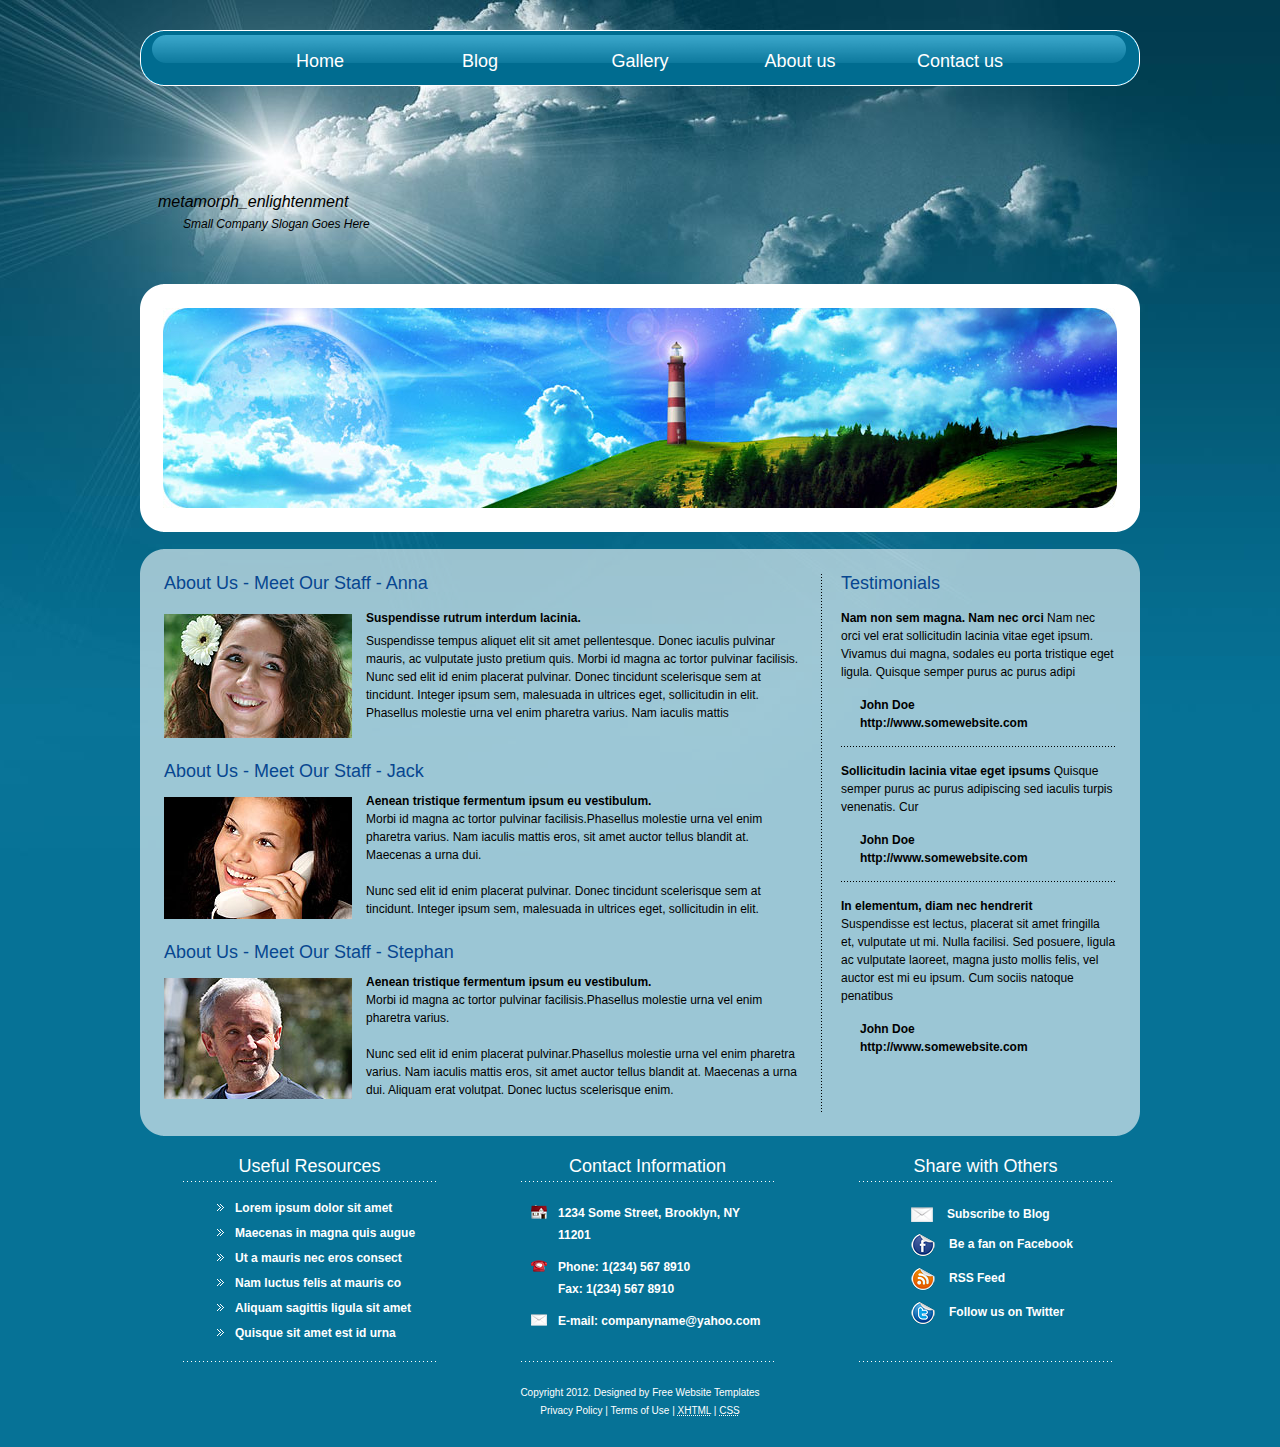
==== about_us.html @ 6195a16c "Initial Commit" ====
<!DOCTYPE html PUBLIC "-//W3C//DTD XHTML 1.0 Strict//EN" "http://www.w3.org/TR/xhtml1/DTD/xhtml1-strict.dtd">
<html xmlns="http://www.w3.org/1999/xhtml">
<head>
<meta http-equiv="content-type" content="text/html; charset=utf-8" />
<title>Metamorphosis Design Free Css Templates</title>
<meta name="keywords" content="" />
<meta name="description" content="" />
<link href="styles.css" rel="stylesheet" type="text/css" />
<link rel="stylesheet" href="nivo-slider.css" type="text/css" media="screen" />
</head>
<body>

<div id="bg_clouds">
<div id="main">
<!-- header begins -->
<div id="header">
    
	<div id="buttons">
      <a href="index.html" class="but but_t"  title="">Home</a>
      <a href="blog.html" class="but" title="">Blog</a>
      <a href="gallery.html"  class="but" title="">Gallery</a>
      <a href="about_us.html"  class="but" title="">About us</a>
      <a href="contact_us.html" class="but" title="">Contact us</a>
    </div>
	
	<div id="logo">
    	<a href="#">metamorph_enlightenment</a>
      	<h2><a href="#" id="metamorph">Small Company Slogan Goes Here</a></h2>
    </div>
	
</div>
<!-- header ends -->
<div class="top_top"></div>
<div class="top">

 <div id="wrapper">
        <div id="slider-wrapper">        
            <div id="slider" class="nivoSlider">
                <img src="images/top.jpg" alt="" />
                <img src="images/top2.jpg" alt=""/>
                <img src="images/top3.jpg" alt="" />
            </div>        
        </div>
</div>

<script type="text/javascript" src="lib/jquery-1.4.3.min.js"></script>
    <script type="text/javascript" src="lib/jquery.nivo.slider.pack.js"></script>
    <script type="text/javascript">
    $(window).load(function() {
        $('#slider').nivoSlider();
    });
    </script>
</div>
<div class="top_bot"></div>
<div style="height:17px"></div>
        <!-- content begins -->
        		<div class="cont_top"></div>
       			<div id="content">
                	<div class="razd_lr">
                    	<div id="right">
                            <h1>Testimonials</h1>
                            <div style="height: 15px;"></div> 
                            <b>Nam non sem magna. Nam nec orci </b>
                            Nam nec orci vel erat sollicitudin lacinia vitae eget ipsum. Vivamus dui magna, sodales eu porta tristique eget ligula. Quisque semper purus ac purus adipi
                            <div style="height: 15px;"></div>
                            <div class="bottom_text">
                                <b>John Doe</b><br />
                                <a href="#"><b>http://www.somewebsite.com</b></a>
                            </div>
                            <div class="razd_h"></div>
                            <b>Sollicitudin lacinia vitae eget ipsums</b>
                            Quisque semper purus ac purus adipiscing sed iaculis turpis venenatis. Cur
                            <div style="height: 15px;"></div>
                            <div class="bottom_text">
                                <b>John Doe</b><br />
                                <a href="#"><b>http://www.somewebsite.com</b></a>
                            </div>
                            <div class="razd_h"></div>
                            <b>In elementum, diam nec hendrerit</b><br />
                            Suspendisse est lectus, placerat sit amet fringilla et, vulputate ut mi. Nulla facilisi. Sed posuere, ligula ac vulputate laoreet, magna justo mollis felis, vel auctor est mi eu ipsum. Cum sociis natoque penatibus <br />
                            <div style="height: 15px;"></div>
                            <div class="bottom_text">
                                <b>John Doe</b><br />
                                <a href="#"><b>http://www.somewebsite.com</b></a>
                            </div>
                            
                            
                        </div>
                        <div id="left">
                          	<h1>About Us - Meet Our Staff - Anna</h1>
                            
                          	<div style="height:15px;"></div>
                            <img src="images/img41.jpg" class="img_l" alt="" />
                            <b>Suspendisse rutrum interdum lacinia. </b><br />
                            <div style="height:5px;"></div>
                            Suspendisse tempus aliquet elit sit amet pellentesque. Donec iaculis pulvinar mauris, ac vulputate justo pretium quis. Morbi id magna ac tortor pulvinar facilisis. Nunc sed elit id enim placerat pulvinar. Donec tincidunt scelerisque sem at tincidunt. Integer ipsum sem, malesuada in ultrices eget, sollicitudin in elit. Phasellus molestie urna vel enim pharetra varius. Nam iaculis mattis 
                            <div style="clear: both;"></div>
                          	<div style="height:20px;"></div>
                            
                            <h1>About Us - Meet Our Staff - Jack</h1>
                            <div style="height:10px;"></div>
                            <img src="images/img42.jpg" class="img_l" alt="" />
                            <b>Aenean tristique fermentum ipsum eu vestibulum.</b><br />
                            Morbi id magna ac tortor pulvinar facilisis.Phasellus molestie urna vel enim pharetra varius. Nam iaculis mattis eros, sit amet auctor tellus blandit at. Maecenas a urna dui. <br /><br />
                            Nunc sed elit id enim placerat pulvinar. Donec tincidunt scelerisque sem at tincidunt. Integer ipsum sem, malesuada in ultrices eget, sollicitudin in elit.
                            <div style="clear: both;"></div>
                          	<div style="height:20px;"></div>
                            <h1>About Us - Meet Our Staff - Stephan</h1>
                            <div style="height:10px;"></div>
                            <img src="images/img43.jpg" class="img_l" alt="" />
                            <b>Aenean tristique fermentum ipsum eu vestibulum.</b><br />
                            Morbi id magna ac tortor pulvinar facilisis.Phasellus molestie urna vel enim pharetra varius.<br /><br />
							Nunc sed elit id enim placerat pulvinar.Phasellus molestie urna vel enim pharetra varius. Nam iaculis mattis eros, sit amet auctor tellus blandit at. Maecenas a urna dui. Aliquam erat volutpat. Donec luctus scelerisque enim. <br />         
                           
                          	<div style="clear: both;"></div>
                            <div style="height:10px;"></div>
                        
                        </div>
                        
                        <div style="clear: both"></div>
                 	</div>
        		</div>
                <div class="cont_bot"></div>
    <!-- content ends --> 
    <div style="height:15px"></div>
    <!-- bottom begin -->
    <div id="bottom_bot">
        <div id="bottom">
        <div id="b_col1">
              <h1>Useful Resources</h1>
                <div style="height:10px"></div>
                    <ul class="spis_bot">
                        <li><a href="#">Lorem ipsum dolor sit amet </a></li>
                        <li><a href="#">Maecenas in magna quis augue</a></li>
                        <li><a href="#">Ut a mauris nec eros consect</a></li>
                        <li><a href="#">Nam luctus felis at mauris co </a></li>
                        <li><a href="#">Aliquam sagittis ligula sit amet </a></li>
                        <li><a href="#">Quisque sit amet est id urna</a></li>
                    </ul>
                </div>
                <div id="b_col2">
                    <h1>Contact Information</h1>
                    <div style="height:20px"></div>
                    <div style="padding-left:10px">
                        <div  class="box_us">
                              <div  class="box_us_l">
                                <img src="images/fish_us1.png" alt="" />
                              </div>
                              <div  class="box_us_r">
                                    <b class="lh">1234 Some Street, Brooklyn, NY 11201</b>
                              </div>
                              <div style="clear: both; height:10px;"></div>
                        </div>
                        <div  class="box_us">
                              <div  class="box_us_l">
                                <img src="images/fish_us2.png" alt="" />
                              </div>
                              <div  class="box_us_r">
                                    <b class="lh">Phone:  1(234) 567 8910<br />
                                        Fax: 1(234) 567 8910
                                    </b>
                              </div>
                              <div style="clear: both; height:10px;"></div>
                        </div>
                        <div  class="box_us">
                              <div  class="box_us_l">
                                <img src="images/fish_us3.png" alt="" />
                              </div>
                              <div  class="box_us_r">
                                    <b class="lh">E-mail: companyname@yahoo.com</b>
                              </div>
                              <div style="clear: both; height:10px;"></div>
                        </div>
                    </div>
            </div>
    
            <div id="b_col3">
            	<h1>Share with Others</h1>
              	<div style="height:15px"></div>
                    <ul>
                        <li><img src="images/fu_i1.png" class=" fu_i" alt="" /><a href="#">Subscribe to Blog</a></li>
                        <li><img src="images/fu_i2.png" class=" fu_i" alt="" /><a href="#">Be a fan on Facebook</a></li>
                        <li><img src="images/fu_i3.png" class=" fu_i" alt="" /><a href="#">RSS Feed</a></li>
                        <li><img src="images/fu_i4.png" class=" fu_i" alt="" /><a href="#">Follow us on Twitter</a></li>
                    </ul>  
                        
                </div>
          	<div style="clear: both; height:20px;"></div>
        </div>
    </div>
<!-- bottom end --> 
<!-- footer begins -->
            <div id="footer">
          		Copyright  2012. <!-- Do not remove -->Designed by <a href="http://www.metamorphozis.com/free_templates/free_templates.php" title="Free Website Templates">Free Website Templates</a><!-- end --><br />
                <a href="#">Privacy Policy</a> | <a href="#">Terms of Use</a> | <a href="http://validator.w3.org/check/referer" title="This page validates as XHTML 1.0 Transitional"><abbr title="eXtensible HyperText Markup Language">XHTML</abbr></a> | <a href="http://jigsaw.w3.org/css-validator/check/referer" title="This page validates as CSS"><abbr title="Cascading Style Sheets">CSS</abbr></a>
             </div>
        <!-- footer ends -->
</div>

</div>

</body>
</html>
---- styles.css ----
/*
Design by Metamorphosis Design
http://www.metamorphozis.com
Released for free under a Creative Commons Attribution 2.5 License
*/

*
{
border: 0;
margin: 0;
}

img
{
border: 0px;
}

body{
	font: 12px Arial, Helvetica, sans-serif;
	background: url(images/bg.jpg);
	line-height: 18px;
}

#bg_clouds { background: #067296 url(images/bg_clouds.jpg) top center no-repeat;}
	
#main {
	width: 1000px;
	margin: 0px auto;
	background:url(images/main.jpg) right top no-repeat;}

#header { 
	width:1000px;
	height: 254px;
	padding-top: 30px;
}

#logo {	
		padding: 107px 0px 0px 18px;
		height: 75px;
}

#logo H2 {

		font-family: Arial, Helvetica, sans-serif;
		color:#ffffff;
		font-size:18px;
		font-style:italic;
		background: no-repeat;
		}

#logo a {
	text-decoration: none;
	font-style: italic;
	font-size: 16px;
	color: #000000;
}
	
#logo H2 a{
	font-size: 12px;
	font-family: Arial, Helvetica, sans-serif;
	font-weight:100;
}

#buttons{
	text-align:center;
	height: 56px;
	padding-left: 0px;
	background: url(images/buttons.png) left top no-repeat;
	padding: 0px 0px 0px 100px;
}

#buttons a {
	font-family: Arial, Helvetica, sans-serif;
	font-size: 18px;
	font-weight: 100;
	display: block;
	float: left;
	text-decoration: none;
	color: #ffffff;
	text-align: center;
	padding-top: 22px;
	height: 34px;
	
}

.but {
	width: 160px;
}

#buttons .but:hover {
	background: url(images/but_hover.jpg) top repeat-x;
	}
	
.but_t {background: url(images/but_hover.gif) center bottom no-repeat;}

.top_top {
	background: url(images/top_top.png) left top no-repeat;
	height: 24px;}
	
.top { height:200px;
		background: url(images/top.jpg) 23px top no-repeat #FFFFFF;}

.top_bot {
	background: url(images/top_bot.png) left bottom no-repeat;
	height: 24px;}


#content{
	background: url(images/content.png);
	padding: 0px 24px 0px 24px;
	color: #000000;
}

.line1 {background:url(images/razd_h.gif) 583px 0 repeat-y; width:100%; float:left}
.line2 {background:url(images/razd_h.gif) 255px 0 repeat-y}
.pad_bot1 {padding-bottom:10px}
.pad_bot2 {padding-bottom:20px}
.pad_bot3 {padding-bottom:20px}
.pad_left1 {padding-left:64px}
.marg_left1 {margin-left:25px}
.marg_right1 {margin-right:25px}
.list1 ul{margin: 0px; padding: 0px;}
.list1 li {list-style: none;}
.list1 li a {padding-left:9px;background:url(images/marker_1.gif) 0 6px no-repeat; color: #067296}
.font1 {font-weight:bold;padding-bottom:4px}
.under {background: url(images/razd_h.gif) bottom repeat-x;padding-bottom:14px;margin-bottom:13px}
p {padding-bottom:20px}
.marg_right2 {margin-right:10px}

.left {float:left}
.right {float:right}
.wrapper {width:100%;overflow:hidden}


.col1, .col2, .col3, .cols {float:left}
.col1 {width:572px;}
.col2 {width:324px; margin-left: 30px}
.cols {width:223px}


#content_gal{
	background: url(images/content.png);
	padding: 0px 13px 0px 13px;
	color: #000000;
}

.clear
{clear: both}

.cont_top{
	background: url(images/cont_top.png) left top no-repeat;
	height: 24px;
}

.cont_bot{
	background: url(images/cont_bot.png) left bottom no-repeat;
	height: 24px;
}

.razd_h { height: 30px;
			background: url(images/razd_h.gif) 15px repeat-x;}

.home_box {
	float: left;
	width: 305px; }
	
.razd_lr_h { background: url(images/razd_lr.gif) 620px repeat-y;}

.razd_lr { background: url(images/razd_lr.gif) 657px repeat-y;}


#left{
	width: 640px;
	float: left;
	margin-left: 0px;
}


#left_h{
	width: 590px;
	float: left;
	margin-left: 0px;
}

.text{
	padding: 0px 0px 15px 0px;
}

.img_l {	float:left;
		margin: 5px 14px 3px 0px;
}

.img_r {	float: right;
		margin: 9px 10px 3px 10px;
}

.span_cont {	color: #4ACBE2;
	font-size:12px;
	font-weight:bold;
}

 h1{
	font-family: Arial, Helvetica, sans-serif;
	font-size:18px;
	font-weight: 100;
	color: #074690;
	text-align: left;
	padding: 0px 0px 0px 0px;
	line-height:normal;
}

.spis_1 {
	list-style:none;
	padding: 0px 0px 0px 0px;}

.spis_1 li {
	padding: 5px 0px 0px 18px;
	background: url(images/fish_spis_1.gif) 0px 10px no-repeat;
	}
	
.spis_1 a {
	color:#000000;
	text-decoration:none;
	font-weight: 100;
	display: block;
	font-weight:bold;}
.spis_1 a:hover {
	text-decoration: underline;
	}

.read {
	font-size:12px;
	color: #FF0000;
	text-decoration: none;
	display:block;
	line-height: 17px;
	width: 66px;
	text-align: center;
	float: right;
	font-weight:bold;
	
}

.read:hover {
	font-size:12px;
	text-decoration: underline;
}



#right{
	float: right;
	width: 275px;
	margin-right: 0px;
}

#right_h{
	float: right;
	width: 316px;
	margin-right: 0px;
}

.span_dat {
	color: #000000;
	text-decoration: underline;
	font-weight: bold;
	padding-bottom: 5px;}
	
#bottom {
	background: url(images/bottom.gif) 43px 30px no-repeat;
	color: #FFFFFF;
}

#bottom_bot {
	background: url(images/bottom.gif) 43px bottom no-repeat;
	color: #FFFFFF;
}

#bottom h1 { 
	color: #ffffff;
	font-size: 18px;
	font-weight: 100;
	text-align: center;
	padding: 5px 0px 5px 0px;
			}

#b_col1 {
	width: 253px;
	float: left;
	margin-left: 43px;
}
#b_col2 {
	width: 253px;
	float: left;
	margin-left: 85px;
}
#b_col3 {
	width: 253px;
	float: left;
	margin-left: 85px;
	text-align: left;
}


.box_us {
width: 244px;
background: url(images/box_us.gif) 0px bottom repeat-x;
}

.box_us_l {
width: 27px;
float: left;
padding-top:3px;}

.box_us_r {
width: 217px;
float: left;}


.spis_bot {
	list-style:none;
	padding: 0px 0px 0px 34px;}

.spis_bot li {
	padding: 7px 0px 0px 18px;
	background: url(images/fish2.gif) 0px 12px no-repeat;
	}
	
.spis_bot a {
	color:#ffffff;
	text-decoration:none;
	font-weight: 100;
	display: block;
	font-weight:bold;}
.spis_bot a:hover {
	text-decoration: underline;
	}
	
.fu_i {
	padding: 0px 14px 0px 0px;
	vertical-align: middle ;
}

#b_col3 ul {
	list-style:none;
	padding: 0px 0px 0px 52px;}

#b_col3 li {
	padding: 8px 0px 2px 0px;
	background: none;
	}
	
#b_col3 li a {
	color:#FFFFFF;
	text-decoration: none;
	font-weight: bold;}
	
#b_col3 li a:hover {
	text-decoration: underline;
}

#footer{
	height: 63px;
	font-size: 10px;
	color: #ffffff;
	text-align: center;
	padding: 22px 0px 0px 0px;
	background: url(images/footer.jpg) 0px 15px no-repeat;
}

#footer a{
	color: #ffffff;
	font-size: 10px;
	text-decoration: none;
}

#footer a:hover{
	color: #ffffff;
	font-size: 10px;
	text-decoration: underline;
}

.lh {
	line-height: 22px;
}

/* blog */

.va_m { vertical-align:middle;}

.datc_coment {
	height: 26px;
	background:url(images/datc_coment.gif) top repeat-x;
	padding: 10px 0px 0px 10px;}

.datc  {
	float: left;
	width: 346px;}

.coment {
	float: right;
	width: 146px;
	text-align: right;}

.datc_coment a {
	color: #074690;
	text-decoration:none;
	font-weight: bold;
	font-size:12px;}

.datc_coment a:hover {
	text-decoration:underline;}

.spis {
	list-style:none;
	padding: 0px 0px 0px 25px;}

.spis  li {
	padding: 8px 0px 2px 16px;
	background: url(images/fish_spis.gif) left 14px no-repeat;
	}
.spis a:hover {
	text-decoration: none;
	color:#FF0000;
	}
	
.spis a {
	color:#000000;
	text-decoration:none;
	font-weight: bold;}
	
.a_blog {
	font-family: Arial, Helvetica, sans-serif;
	font-size:16px;
	font-weight: bold;
	color: #074690;
	text-align: left;
	padding: 5px 0px 10px 0px;
	text-decoration: none;
	display:block;
}

.a_blog:hover { text-decoration: underline;}

h2 {
	font-family: Arial, Helvetica, sans-serif;
	font-size:18px;
	font-weight: 100;
	color: #074690;
	text-align: left;
	padding: 0px 0px 10px 25px;
	line-height:normal;
	background: url(images/razd_h.gif) bottom repeat-x;
	margin-bottom: 10px;
}

/* gallery */


.gal_num {
	background: url(images/gal_num.png) 0px 0px no-repeat;
	width: 14px;
	height: 20px;
	padding: 1px 0px 0px 6px;
	display:block;
	margin-right: 5px;
	color: #FFFFFF;
	font-size: 12px;
	float:left;
	text-decoration: none; }
	
.gal_num:hover { background: url(images/gal_num_hover.png) 0px 0px no-repeat;}

.row {
	padding: 0px 0px 0px 0px;
	height: 273px;
}

.box_img2 {
	width: 272px;
	height: 273px;
	background: url(images/box_img.png) 0px 0px no-repeat;
	padding: 0px 20px 0px 20px;
	float:left;
	color: #000000;
}

#preview{
	position:absolute;
	border:1px solid #ccc;
	background:#333;
	padding:5px;
	display:none;
	color:#fff;
	}


.box_razd {
	width: 19px;
	height: 50px;
	float: left;
}

h4 {
	font-weight:100;
	font-size: 18px;
	color: #000000;
	padding: 15px 0px 17px 0px;}




/* about us */

.bottom_text { padding: 0px 0px 0px 19px;}

.bottom_text a { color:#000000;
				text-decoration:none;}
.bottom_text a:hover { text-decoration:underline;}				

/* contact us */

#left label {
	width: 103px;
	float:left;
	padding: 5px 0px 0px 5px;}

.input_txt2 {	
	width: 585px;
	border: none;
	background: url(images/input_txt2.gif) left top no-repeat;
	padding: 6px 10px 6px 10px;
	color:#ffffff;

}

.text_area2 {
	width: 585px;
	height: 123px;
	border: none;
	background: url(images/text_area2.gif) 0px 0px no-repeat;
	padding: 6px 10px 6px 10px;
	color:#ffffff;
	font-family:Arial, Helvetica, sans-serif;
}
.submit2 {
	background: url(images/submit2.png) right 0px no-repeat;
	text-align: center;
	font-family:Arial, Helvetica, sans-serif;
	font-size: 12px;
	padding: 6px 0px 7px 0px;
	font-size:12px;
	color: #ffffff;
	text-decoration: none;
	width: 76px;
	margin: 0px 54px 0px 0px;
}



/*=================================*/
/* Nivo Slider Demo
/* November 2010
/* By: Gilbert Pellegrom
/* http://dev7studios.com
/*=================================*/


#slider-wrapper {
    background:url(images/top.jpg) no-repeat;
    width:954px;
    height: 200px;
    margin:0 auto;
}

#slider {
	position:relative;
    width: 954px;
    height:200px;
	background:url(images/loading.gif) no-repeat 50% 50%;
}
#slider img {
	position:absolute;
	top:0px;
	left:0px;
	display:none;
}
#slider a {
	border:0;
	display:block;
}

.nivo-controlNav {
	position:absolute;
	left:260px;
	bottom:-42px;
	display: none;
}
.nivo-controlNav a {
	display:block;
	width:22px;
	height:22px;
	background:url(images/bullets.png) no-repeat;
	text-indent:-9999px;
	border:0;
	margin-right:3px;
	float:left;
}
.nivo-controlNav a.active {
	background-position:0 -22px;
}

.nivo-directionNav a {
	display:block;
	width:30px;
	height:30px;
	background:url(images/arrows.png) no-repeat;
	text-indent:-9999px;
	border:0;
}
a.nivo-nextNav {
	background-position:-30px 0;
	right:15px;
}
a.nivo-prevNav {
	left:15px;
}

.nivo-caption {
    text-shadow:none;
    font-family: Helvetica, Arial, sans-serif;
}
.nivo-caption a { 
    color:#efe9d1;
    text-decoration:underline;
}
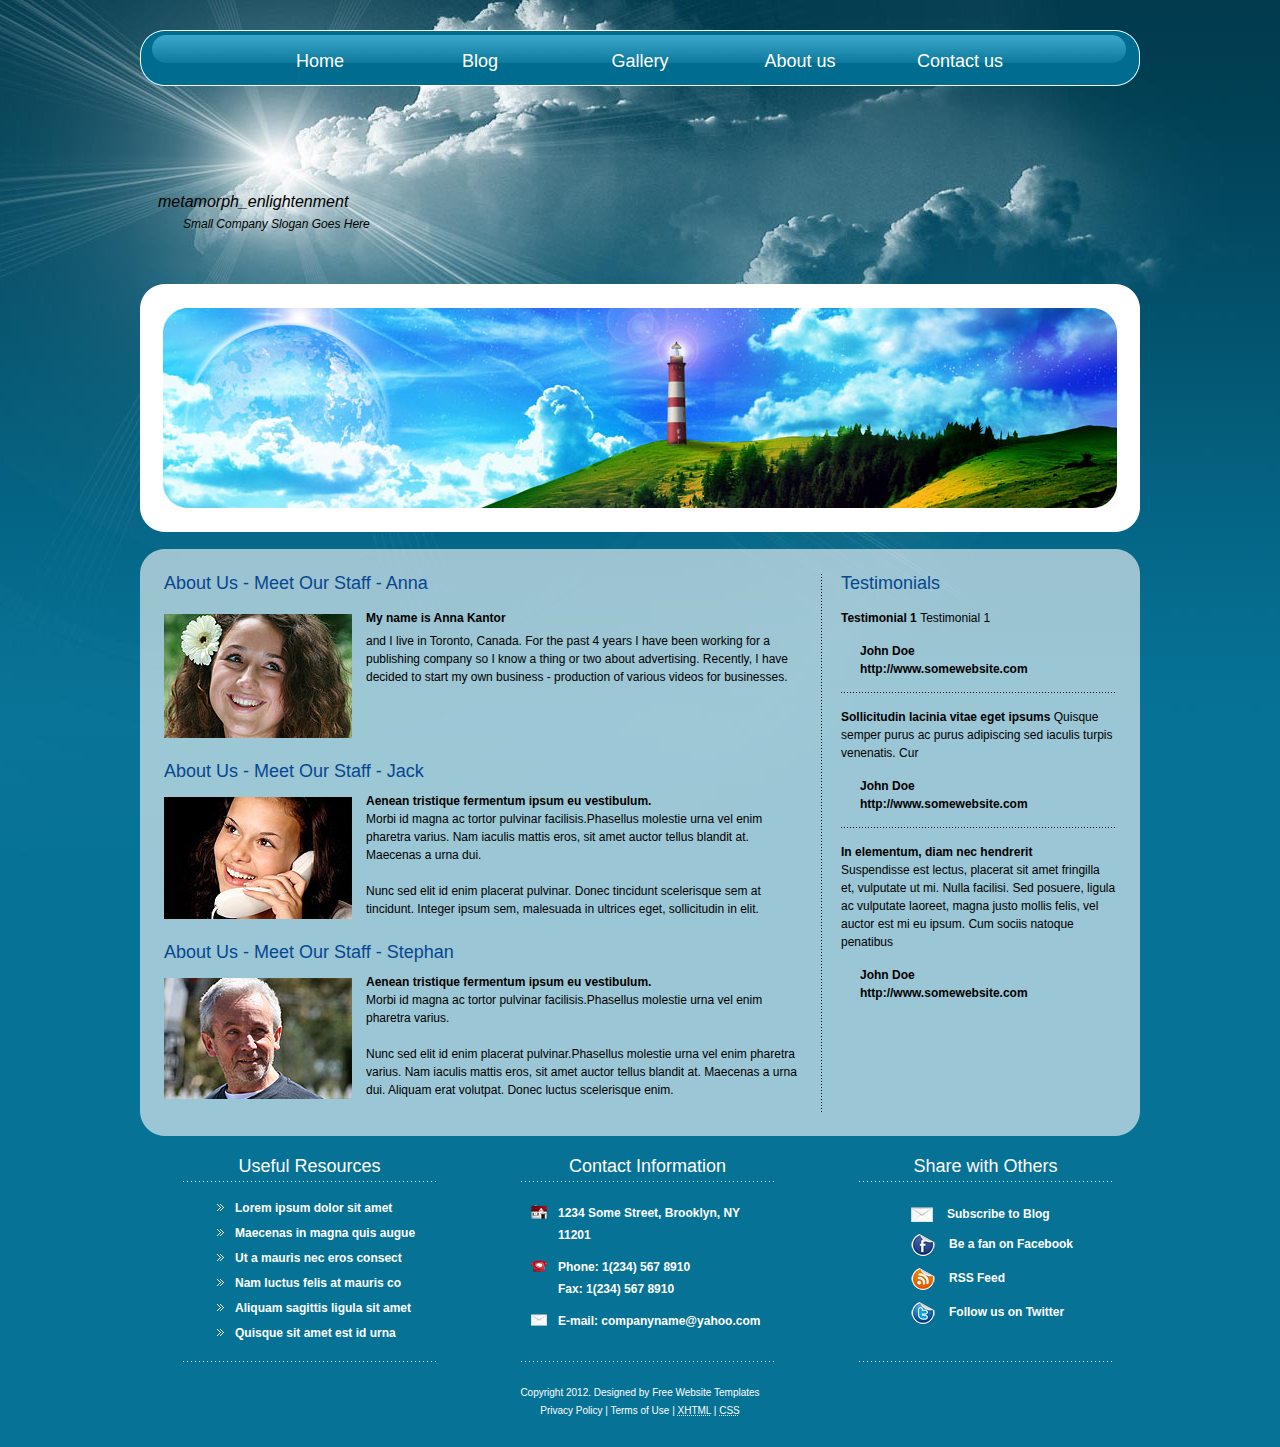
==== commit fb623bf4: "Commit2" ====
--- a/about_us.html
+++ b/about_us.html
@@ -60,8 +60,8 @@
                     	<div id="right">
                             <h1>Testimonials</h1>
                             <div style="height: 15px;"></div> 
-                            <b>Nam non sem magna. Nam nec orci </b>
-                            Nam nec orci vel erat sollicitudin lacinia vitae eget ipsum. Vivamus dui magna, sodales eu porta tristique eget ligula. Quisque semper purus ac purus adipi
+                            <b>Testimonial 1 </b>
+                  			Testimonial 1           
                             <div style="height: 15px;"></div>
                             <div class="bottom_text">
                                 <b>John Doe</b><br />
@@ -91,9 +91,9 @@
                             
                           	<div style="height:15px;"></div>
                             <img src="images/img41.jpg" class="img_l" alt="" />
-                            <b>Suspendisse rutrum interdum lacinia. </b><br />
+                            <b>My name is Anna Kantor </b><br />
                             <div style="height:5px;"></div>
-                            Suspendisse tempus aliquet elit sit amet pellentesque. Donec iaculis pulvinar mauris, ac vulputate justo pretium quis. Morbi id magna ac tortor pulvinar facilisis. Nunc sed elit id enim placerat pulvinar. Donec tincidunt scelerisque sem at tincidunt. Integer ipsum sem, malesuada in ultrices eget, sollicitudin in elit. Phasellus molestie urna vel enim pharetra varius. Nam iaculis mattis 
+                            and I live in Toronto, Canada. For the past 4 years I have been working for a publishing company so I know a thing or two about advertising. Recently, I have decided to start my own business - production of various videos for businesses. 
                             <div style="clear: both;"></div>
                           	<div style="height:20px;"></div>
                             
